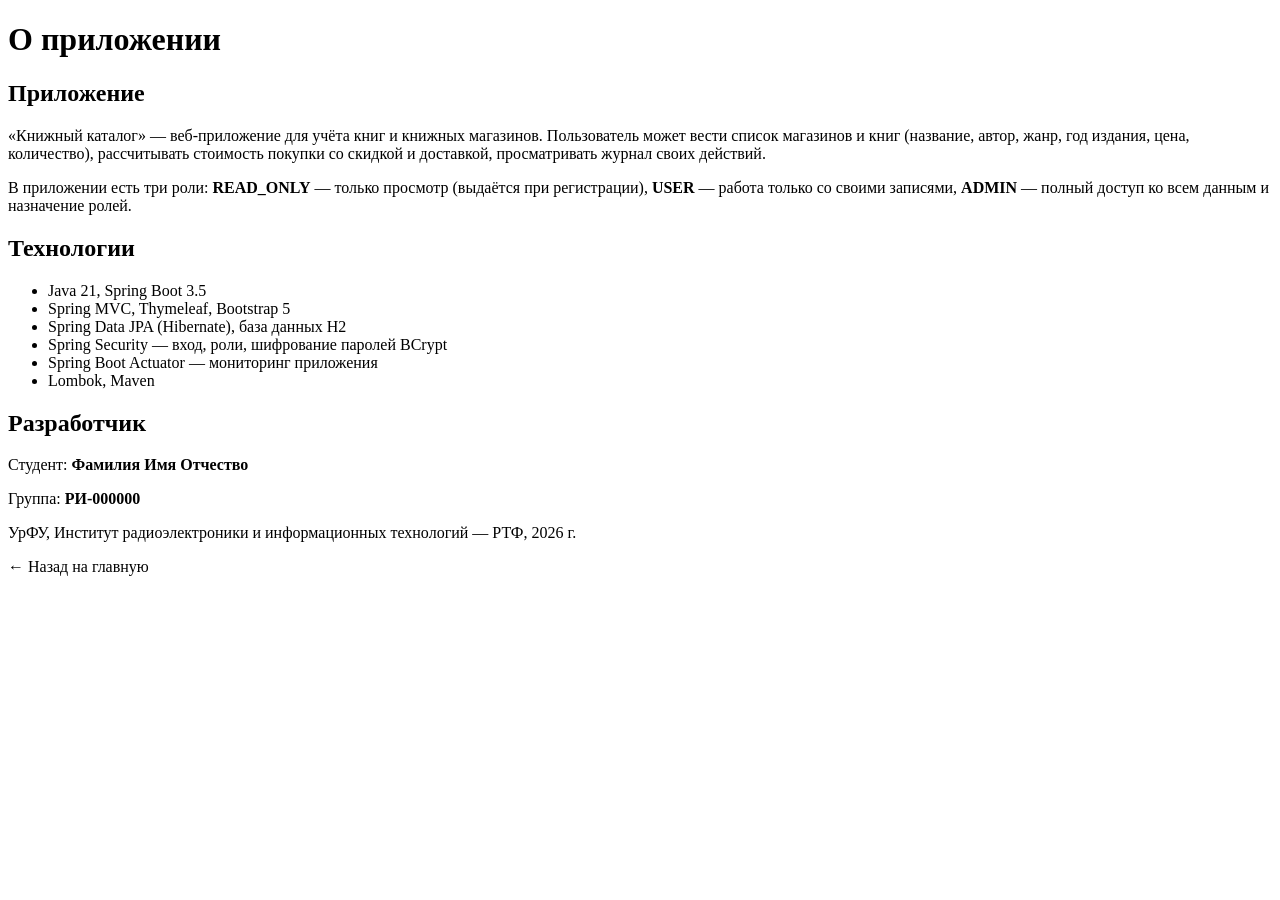
==== src/main/resources/templates/about.html @ bfce6583 "Курсовой проект: веб-приложение «Книжный каталог» на Spring Boot Co-Authored-By: Claude Opus 5.5 <no" ====
<!DOCTYPE html>
<html lang="ru" xmlns:th="http://www.thymeleaf.org">
<head th:replace="~{fragments/layout :: head('О приложении')}"></head>
<body>
<nav th:replace="~{fragments/layout :: navbar}"></nav>

<main class="container">
    <div class="card shadow-sm">
        <div class="card-body p-4">
            <h1 class="h3 mb-3">О приложении</h1>

            <h2 class="h5">Приложение</h2>
            <p>
                «Книжный каталог» — веб-приложение для учёта книг и книжных магазинов.
                Пользователь может вести список магазинов и книг (название, автор, жанр, год издания,
                цена, количество), рассчитывать стоимость покупки со скидкой и доставкой,
                просматривать журнал своих действий.
            </p>
            <p>
                В приложении есть три роли: <b>READ_ONLY</b> — только просмотр (выдаётся при регистрации),
                <b>USER</b> — работа только со своими записями, <b>ADMIN</b> — полный доступ ко всем данным
                и назначение ролей.
            </p>

            <h2 class="h5">Технологии</h2>
            <ul>
                <li>Java 21, Spring Boot 3.5</li>
                <li>Spring MVC, Thymeleaf, Bootstrap 5</li>
                <li>Spring Data JPA (Hibernate), база данных H2</li>
                <li>Spring Security — вход, роли, шифрование паролей BCrypt</li>
                <li>Spring Boot Actuator — мониторинг приложения</li>
                <li>Lombok, Maven</li>
            </ul>

            <h2 class="h5">Разработчик</h2>
            <p class="mb-1">Студент: <b>Фамилия Имя Отчество</b></p>
            <p class="mb-1">Группа: <b>РИ-000000</b></p>
            <p>УрФУ, Институт радиоэлектроники и информационных технологий — РТФ, 2026 г.</p>

            <a th:href="@{/}" class="btn btn-secondary">← Назад на главную</a>
        </div>
    </div>
</main>

<footer th:replace="~{fragments/layout :: footer}"></footer>
</body>
</html>
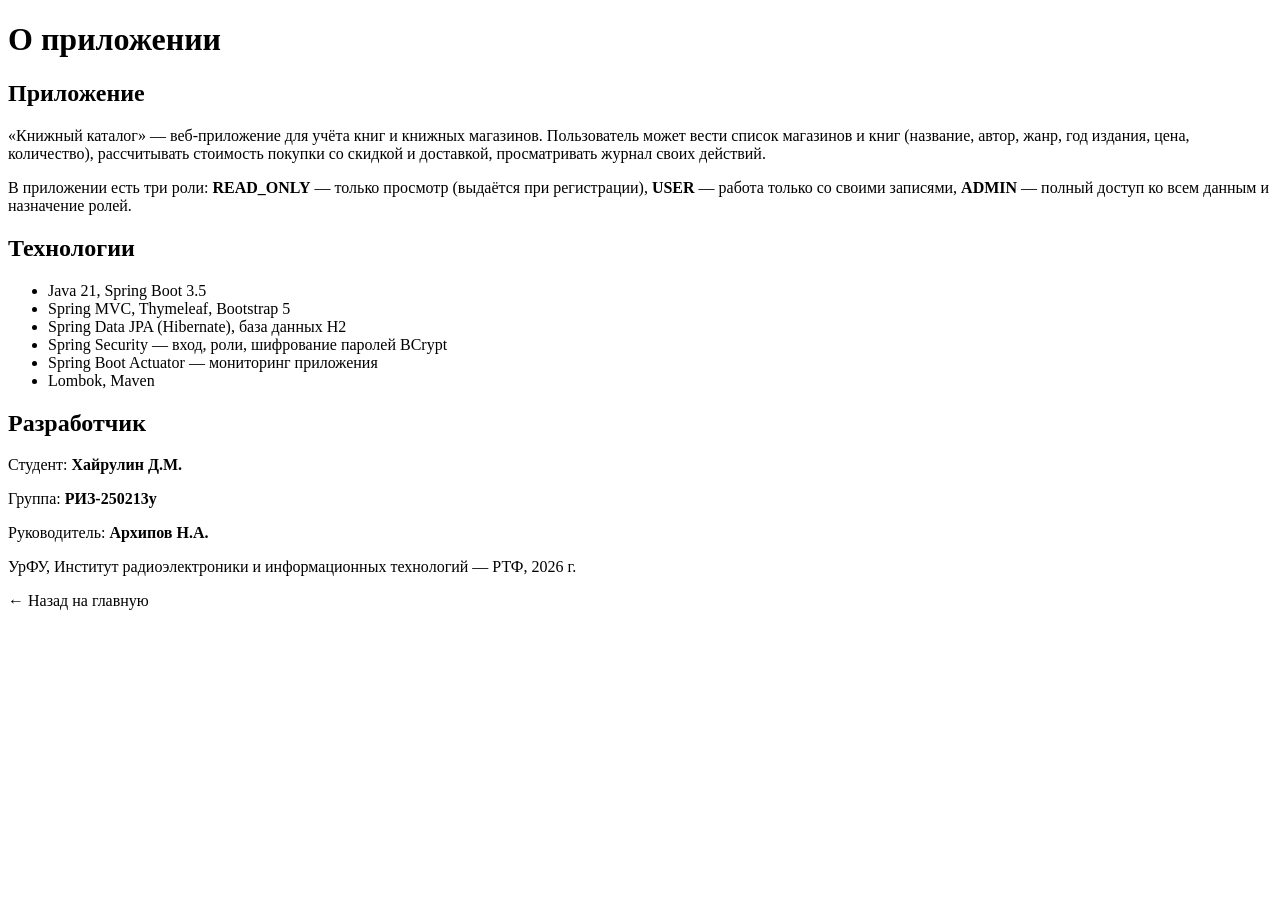
==== commit 6c7131ec: "Данные разработчика на странице «О приложении» Co-Authored-By: Claude Opus 5.5 <noreply@anthropic.co" ====
--- a/src/main/resources/templates/about.html
+++ b/src/main/resources/templates/about.html
@@ -33,8 +33,9 @@
             </ul>
 
             <h2 class="h5">Разработчик</h2>
-            <p class="mb-1">Студент: <b>Фамилия Имя Отчество</b></p>
-            <p class="mb-1">Группа: <b>РИ-000000</b></p>
+            <p class="mb-1">Студент: <b>Хайрулин Д.М.</b></p>
+            <p class="mb-1">Группа: <b>РИЗ-250213у</b></p>
+            <p class="mb-1">Руководитель: <b>Архипов Н.А.</b></p>
             <p>УрФУ, Институт радиоэлектроники и информационных технологий — РТФ, 2026 г.</p>
 
             <a th:href="@{/}" class="btn btn-secondary">← Назад на главную</a>
